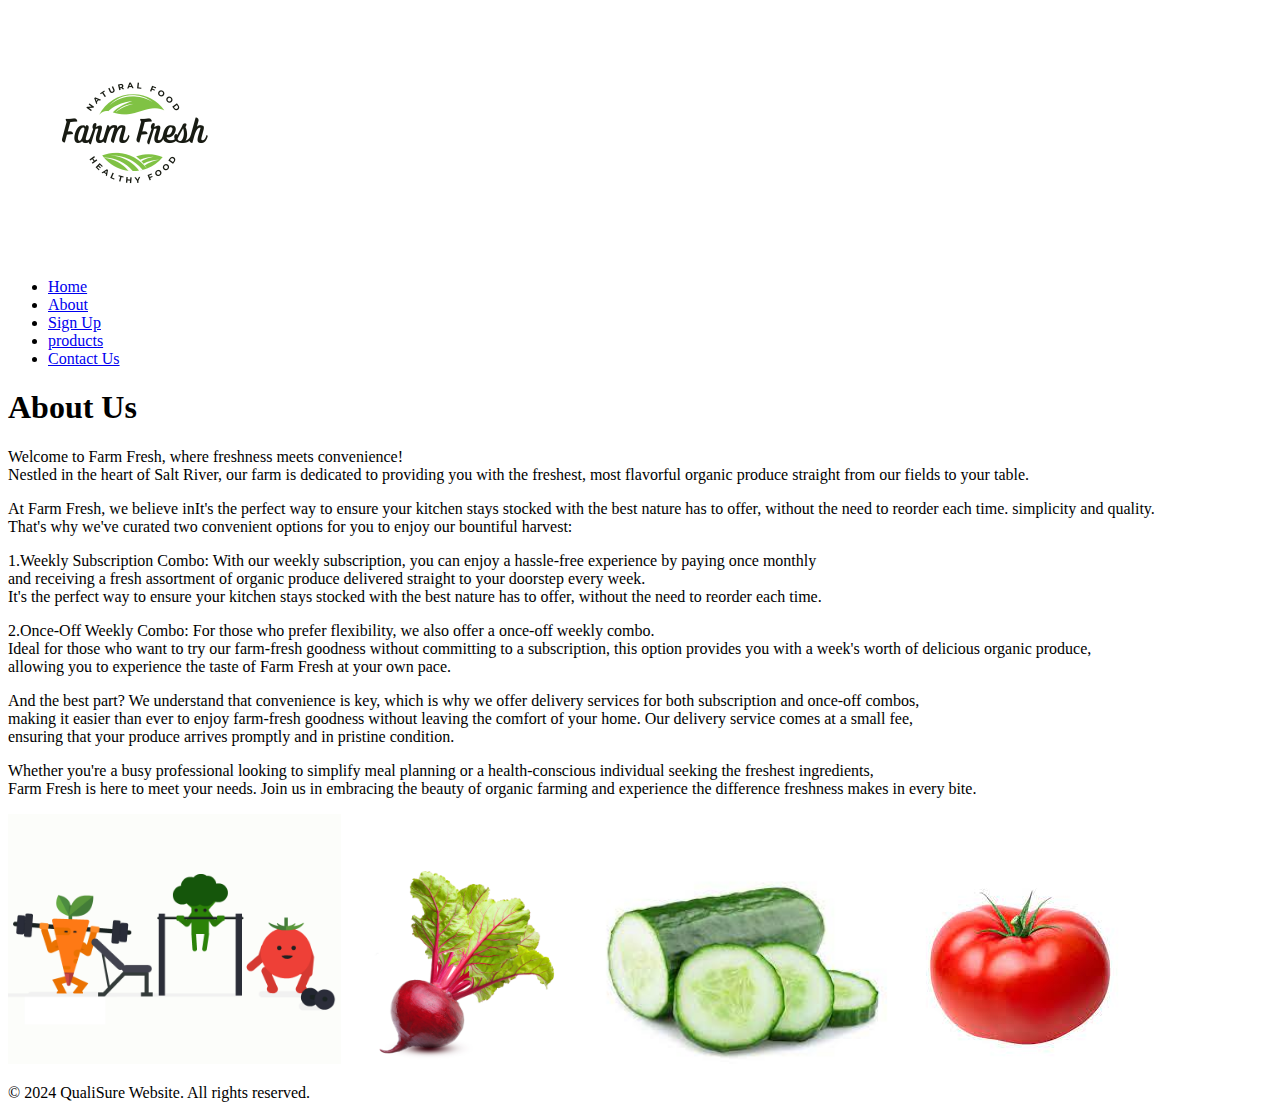
==== about.html @ e78c166e "Merge branch 'main' of https://github.com/Koketso1992/Organic-Fram-Fresh-Vegetables" ====
<!DOCTYPE html>
    <html lang="en">
    <head>
        <meta charset="UTF-8">
        <meta name="viewport" content="width=device-width, initial-scale=1.0">
        <title>About</title>
    </head>
    <body>
        <nav>
            <img src = "images/1.png" height="250">
            <ul>
                <li><a href="index.html">Home</a></li>
                <li><a href="about.html">About</a></li>
                <li><a href="signup.html">Sign Up</a></li>
                <li><a href="products.html">products</a></li>
                <li><a href="contact.html">Contact Us</a></li>
             
            </ul>
        </nav>
        <div class="about-section">
            <h1>About Us</h1> 

            <p>Welcome to Farm Fresh, where freshness meets convenience!<br><span>Nestled in the heart of Salt River, our farm is dedicated to providing you with the freshest, 
                most flavorful organic produce straight from our fields to your table.</span> </p>

                <p>At Farm Fresh, we believe inIt's the perfect way to ensure your kitchen stays stocked with the best nature has to offer, without the need to reorder each time. simplicity and quality. <br>
                That's why we've curated two convenient options for you to enjoy our bountiful harvest:</p>
                <p>1.Weekly Subscription Combo: With our weekly subscription, you can enjoy a hassle-free experience by paying once monthly<br> and receiving a fresh assortment of organic produce delivered straight to your doorstep every week. <br>
                <span>It's the perfect way to ensure your kitchen stays stocked with the best nature has to offer, without the need to reorder each time.</span></p>

                <p>2.Once-Off Weekly Combo: For those who prefer flexibility, we also offer a once-off weekly combo. <br>
                Ideal for those who want to try our farm-fresh goodness without committing to a subscription, this option provides you with a week's worth of delicious organic produce, <br>
                allowing you to experience the taste of Farm Fresh at your own pace.</p>
                <p>And the best part? We understand that convenience is key, which is why we offer delivery services for both subscription and once-off combos,<br>
                making it easier than ever to enjoy farm-fresh goodness without leaving the comfort of your home. Our delivery service comes at a small fee,<br>
                ensuring that your produce arrives promptly and in pristine condition.</p>
                <p>Whether you're a busy professional looking to simplify meal planning or a health-conscious individual seeking the freshest ingredients, <br>
                Farm Fresh is here to meet your needs. Join us in embracing the beauty of organic farming and experience the difference freshness makes in every bite.</p>
                <img src = "images/veg-gym.gif" height="250">
                <img src = "images/beet.jpg" height="200">
                <img src = "images/cucumber.jpeg" height="200">
                <img src = "images/tomato.jpeg" height="200">

          </div>
    </body>
    <footer>
        <p>&copy; 2024 QualiSure Website. All rights reserved.</p>
    </footer>
    
    
    </html>
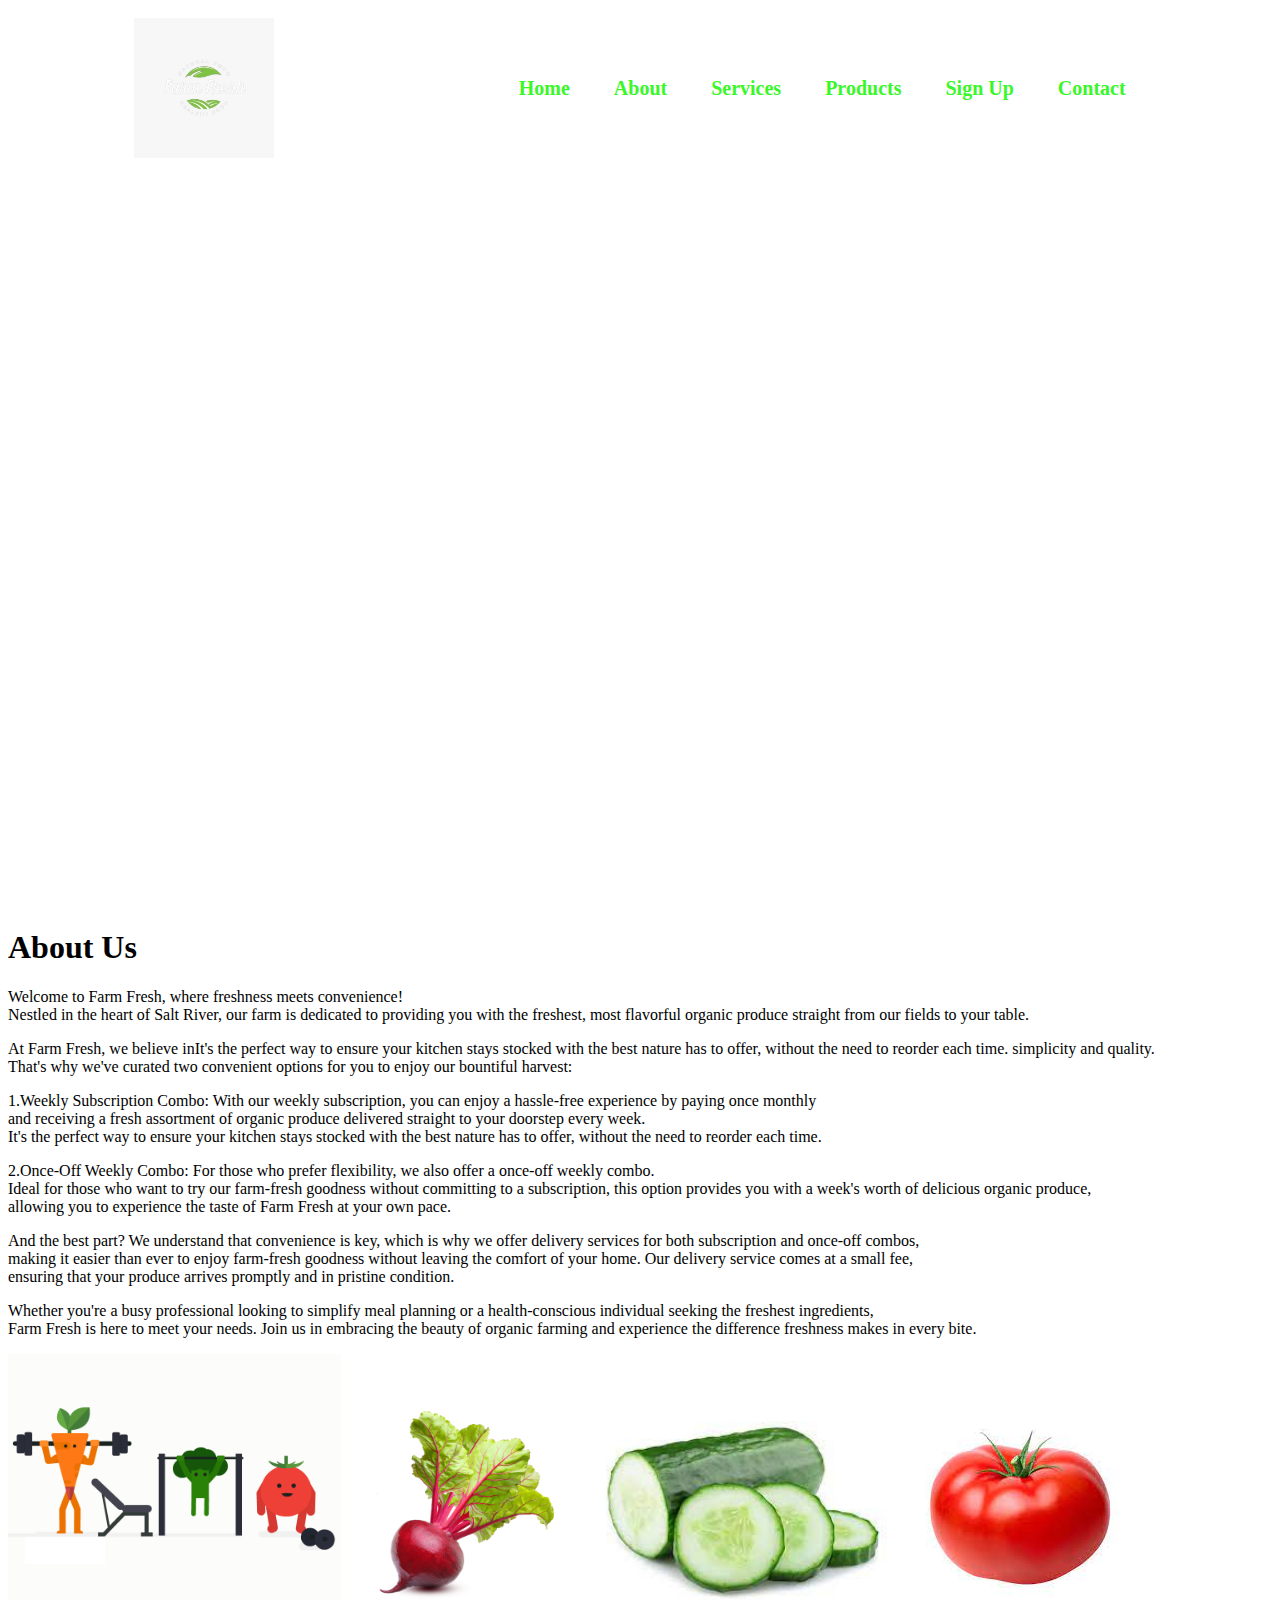
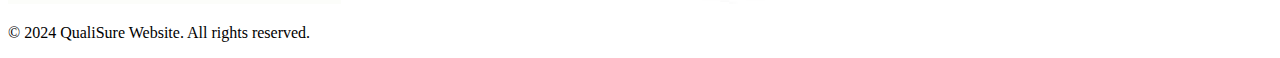
==== commit 55f440e3: "new colours" ====
--- a/about.html
+++ b/about.html
@@ -4,19 +4,25 @@
         <meta charset="UTF-8">
         <meta name="viewport" content="width=device-width, initial-scale=1.0">
         <title>About</title>
+        <link rel="stylesheet" href="style.css">
     </head>
     <body>
-        <nav>
-            <img src = "images/1.png" height="250">
-            <ul>
-                <li><a href="index.html">Home</a></li>
-                <li><a href="about.html">About</a></li>
-                <li><a href="signup.html">Sign Up</a></li>
-                <li><a href="products.html">products</a></li>
-                <li><a href="contact.html">Contact Us</a></li>
-             
-            </ul>
-        </nav>
+        <div id="header">
+            <div class="container">
+                <nav>
+                   <img src="images/logo-new.jpeg" class="logo"> 
+                   <ul>
+                    <li><a href="index.html">Home</a></li>
+                    <li><a href="about.html">About</a></li>
+                    <li><a href="services.html">Services</a></li>
+                    <li><a href="products.html">Products</a></li>
+                    <li><a href="signup.html">Sign Up</a></li>
+                    <li><a href="contact.html">Contact</a></li>
+                
+                   </ul>
+                </nav>
+            </div>
+        </div>
         <div class="about-section">
             <h1>About Us</h1> 
 
--- a/style.css
+++ b/style.css
@@ -0,0 +1,129 @@
+#header{
+  width: 100%;
+  height: 100vh;
+  background-image: url(images/back-image.jpg);
+  background-size: 100%; 
+  background-position: right;
+  background-repeat: no-repeat;
+}
+.container{
+  padding: 10px 10%
+}
+
+nav{
+  display: flex;
+  align-items: center;
+  justify-content: space-between;
+  flex-wrap: wrap;
+
+}
+
+.logo{
+  width: 140px;
+  padding-left: 10pxS;
+}
+
+nav ul li{
+  display: inline-block;
+  list-style: none;
+  margin: 10px 20px;
+}
+
+nav ul li a{
+  color: rgb(57, 247, 40);
+  text-decoration: none;
+  font-size: 20px;
+  position: relative;
+  font-weight: bolder;
+
+}
+
+nav ul li a::after{
+ content: ''; 
+ width: 0%;
+ height: 3px;
+ background:rgb(57, 247, 40);
+ position:absolute;
+ left: 0;
+ bottom: -6px;
+ transition: 0.5s;
+}
+
+nav ul li a:hover::after{
+  width: 100%;
+
+}
+
+.header-text{
+  margin-top: 20%;
+  font-size: 30px;
+}
+
+.header-text h1{
+  font-size: 60px;
+  margin-top: 20px;
+
+}
+
+contact{
+  padding-left: 10px;
+}
+
+.form{
+  margin-left: 10px;
+}
+
+.card {
+  box-shadow: 0 4px 8px 0 rgba(90, 245, 97, 0.2);
+  max-width: 300px;
+  margin: auto;
+  text-align: center;
+  font-family: arial;
+}
+
+.price {
+  color: rgb(24, 23, 23);
+  font-size: 22px;
+}
+
+.card button {
+  border: none;
+  outline: 0;
+  padding: 12px;
+  color: rgb(18, 163, 49);
+  background-color: #14ca23;
+  text-align: center;
+  cursor: pointer;
+  width: 100%;
+  font-size: 18px;
+}
+
+.card button:hover {
+  opacity: 0.7;
+}
+
+/* .signup-button { */
+  /* background-color: #4CAF50; */
+  /* border: none; */
+  /* color: white; */
+  /* padding: 15px 32px; */
+  /* text-align: center; */
+  /* text-decoration: none; */
+  /* display: inline-block; */
+  /* font-size: 16px; */
+  /* margin: 4px 2px; */
+  /* cursor: pointer; */
+/* } */
+/* .signup-form { */
+  /* display: none; */
+  /* position: absolute; */
+  /* top: 100%; */
+  /* left: 0; */
+  /* padding: 10px; */
+  /* background-color: #f9f9f9; */
+  /* border: 1px solid #ccc; */
+  /* border-radius: 5px; */
+/* } */
+/* .signup-container:hover .signup-button { */
+  /* display: none; */
+/* } */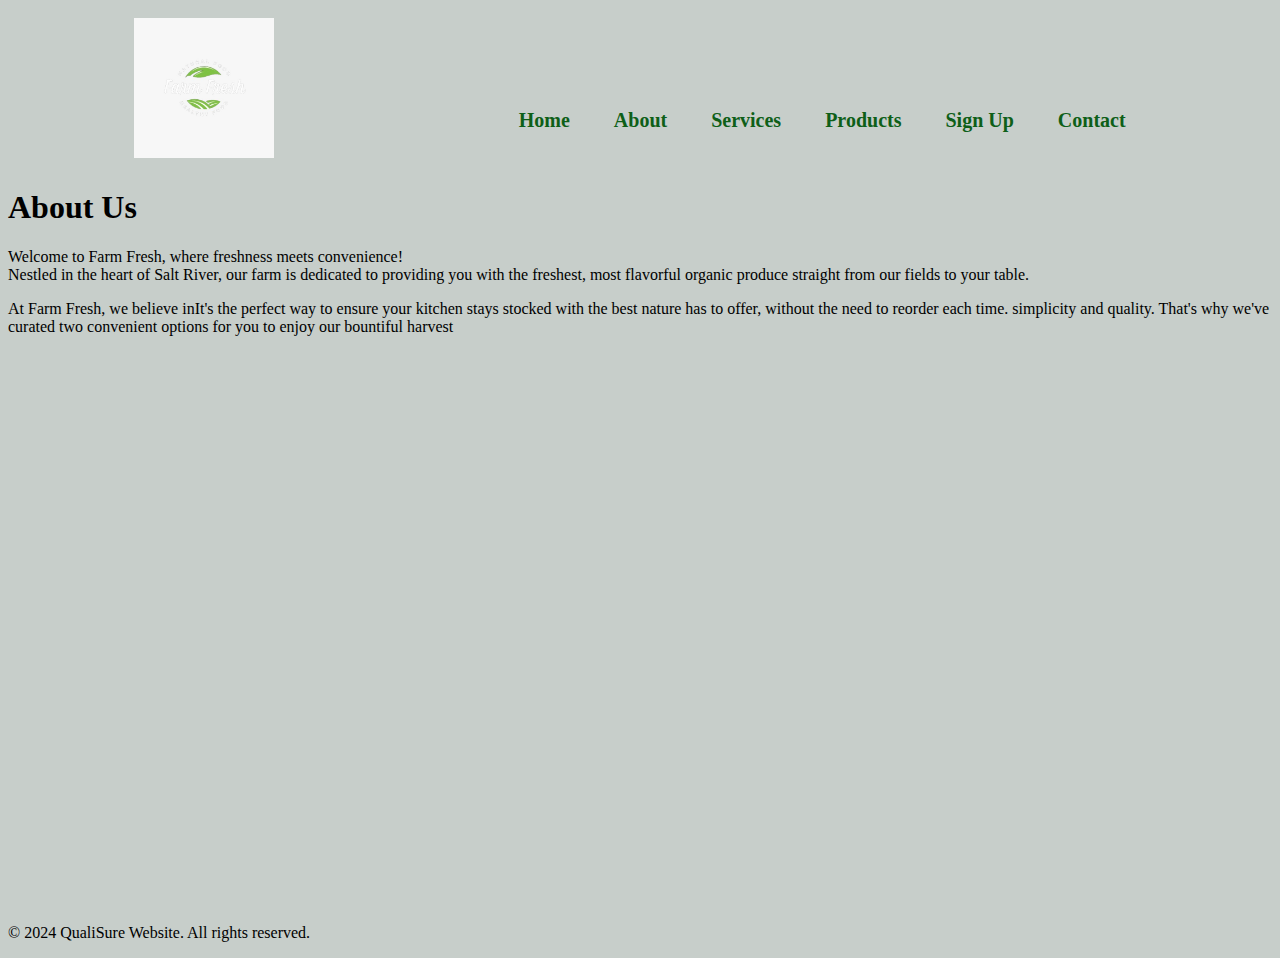
==== commit b9e5714b: "Nam angazi" ====
--- a/about.html
+++ b/about.html
@@ -22,32 +22,20 @@
                    </ul>
                 </nav>
             </div>
+            <div class="about-section">
+                <h1 class="about">About Us</h1> 
+    
+                <p>Welcome to Farm Fresh, where freshness meets convenience!<br><span>Nestled in the heart of Salt River, our farm is dedicated to providing you with the freshest, 
+                    most flavorful organic produce straight from our fields to your table.</span> </p>
+                    
+                    <p>At Farm Fresh, we believe inIt's the perfect way to ensure your kitchen stays stocked with the best nature has to offer, without the need to reorder each time. simplicity and quality.
+                        That's why we've curated two convenient options for you to enjoy our bountiful harvest</p>
+    
+    
+    
+              </div>
         </div>
-        <div class="about-section">
-            <h1>About Us</h1> 
-
-            <p>Welcome to Farm Fresh, where freshness meets convenience!<br><span>Nestled in the heart of Salt River, our farm is dedicated to providing you with the freshest, 
-                most flavorful organic produce straight from our fields to your table.</span> </p>
-
-                <p>At Farm Fresh, we believe inIt's the perfect way to ensure your kitchen stays stocked with the best nature has to offer, without the need to reorder each time. simplicity and quality. <br>
-                That's why we've curated two convenient options for you to enjoy our bountiful harvest:</p>
-                <p>1.Weekly Subscription Combo: With our weekly subscription, you can enjoy a hassle-free experience by paying once monthly<br> and receiving a fresh assortment of organic produce delivered straight to your doorstep every week. <br>
-                <span>It's the perfect way to ensure your kitchen stays stocked with the best nature has to offer, without the need to reorder each time.</span></p>
-
-                <p>2.Once-Off Weekly Combo: For those who prefer flexibility, we also offer a once-off weekly combo. <br>
-                Ideal for those who want to try our farm-fresh goodness without committing to a subscription, this option provides you with a week's worth of delicious organic produce, <br>
-                allowing you to experience the taste of Farm Fresh at your own pace.</p>
-                <p>And the best part? We understand that convenience is key, which is why we offer delivery services for both subscription and once-off combos,<br>
-                making it easier than ever to enjoy farm-fresh goodness without leaving the comfort of your home. Our delivery service comes at a small fee,<br>
-                ensuring that your produce arrives promptly and in pristine condition.</p>
-                <p>Whether you're a busy professional looking to simplify meal planning or a health-conscious individual seeking the freshest ingredients, <br>
-                Farm Fresh is here to meet your needs. Join us in embracing the beauty of organic farming and experience the difference freshness makes in every bite.</p>
-                <img src = "images/veg-gym.gif" height="250">
-                <img src = "images/beet.jpg" height="200">
-                <img src = "images/cucumber.jpeg" height="200">
-                <img src = "images/tomato.jpeg" height="200">
-
-          </div>
+      
     </body>
     <footer>
         <p>&copy; 2024 QualiSure Website. All rights reserved.</p>
--- a/style.css
+++ b/style.css
@@ -1,7 +1,7 @@
 #header{
   width: 100%;
   height: 100vh;
-  background-image: url(images/back-image.jpg);
+  /* background-image: url(images/back-image.jpg); */
   background-size: 100%; 
   background-position: right;
   background-repeat: no-repeat;
@@ -9,10 +9,13 @@
 .container{
   padding: 10px 10%
 }
+body{
+  background-color: rgb(199, 206, 202);
+}
 
 nav{
   display: flex;
-  align-items: center;
+  align-items:self-end;
   justify-content: space-between;
   flex-wrap: wrap;
 
@@ -30,7 +33,7 @@
 }
 
 nav ul li a{
-  color: rgb(57, 247, 40);
+  color:rgb(14, 95, 24);
   text-decoration: none;
   font-size: 20px;
   position: relative;
@@ -42,7 +45,7 @@
  content: ''; 
  width: 0%;
  height: 3px;
- background:rgb(57, 247, 40);
+ background:rgb(4, 58, 11);
  position:absolute;
  left: 0;
  bottom: -6px;
@@ -74,34 +77,43 @@
 }
 
 .card {
-  box-shadow: 0 4px 8px 0 rgba(90, 245, 97, 0.2);
+  box-shadow: 0 4px 8px 0 rgba(24, 240, 60, 0.2);
   max-width: 300px;
   margin: auto;
   text-align: center;
   font-family: arial;
+  border-radius: 10px; 
+  background-color:rgb(100, 247, 100);
 }
 
 .price {
   color: rgb(24, 23, 23);
   font-size: 22px;
+  font-weight: bolder;
 }
 
 .card button {
   border: none;
   outline: 0;
   padding: 12px;
-  color: rgb(18, 163, 49);
-  background-color: #14ca23;
+  color: white;
+  background-color: rgb(14, 63, 22);
   text-align: center;
   cursor: pointer;
   width: 100%;
   font-size: 18px;
+  border-radius: 10px; 
 }
 
 .card button:hover {
   opacity: 0.7;
 }
+.about{
 
+}
+ /* .h1 { */
+  /* margin-bottom: 0%%; */
+ 
 /* .signup-button { */
   /* background-color: #4CAF50; */
   /* border: none; */
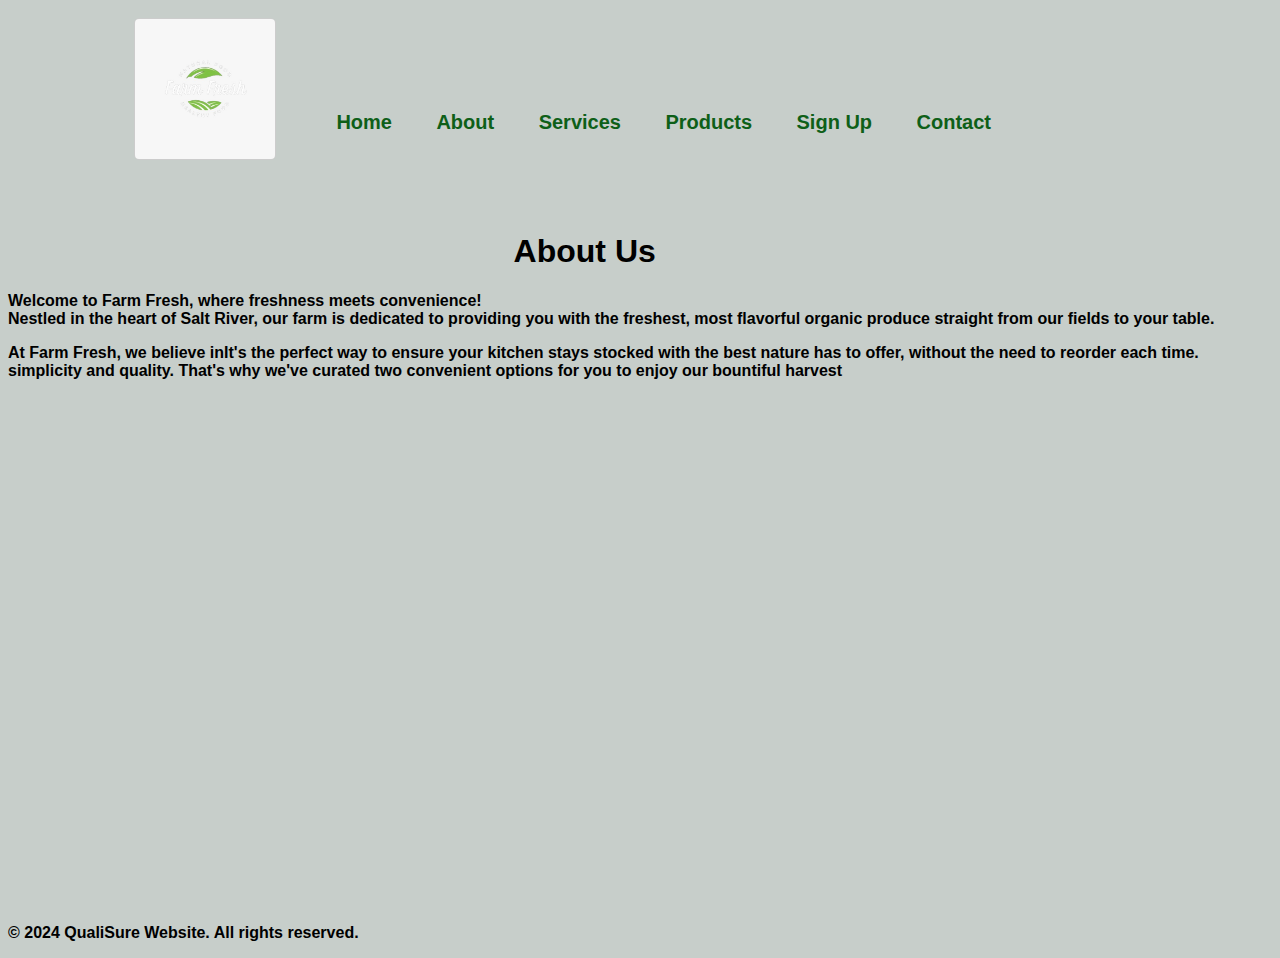
==== commit 2571c15f: "new font" ====
--- a/about.html
+++ b/about.html
@@ -26,7 +26,7 @@
                 <h1 class="about">About Us</h1> 
     
                 <p>Welcome to Farm Fresh, where freshness meets convenience!<br><span>Nestled in the heart of Salt River, our farm is dedicated to providing you with the freshest, 
-                    most flavorful organic produce straight from our fields to your table.</span> </p>
+                   most flavorful organic produce straight from our fields to your table.</span> </p>
                     
                     <p>At Farm Fresh, we believe inIt's the perfect way to ensure your kitchen stays stocked with the best nature has to offer, without the need to reorder each time. simplicity and quality.
                         That's why we've curated two convenient options for you to enjoy our bountiful harvest</p>
--- a/style.css
+++ b/style.css
@@ -11,6 +11,8 @@
 }
 body{
   background-color: rgb(199, 206, 202);
+  font-family:'Gill Sans', 'Gill Sans MT', Calibri, 'Trebuchet MS', sans-serif;
+  font-weight: bolder;
 }
 
 nav{
@@ -68,9 +70,6 @@
 
 }
 
-contact{
-  padding-left: 10px;
-}
 
 .form{
   margin-left: 10px;
@@ -109,7 +108,13 @@
   opacity: 0.7;
 }
 .about{
-
+padding-left: 40%;
+margin-top: 5%;
+
+}
+
+.welcome{
+  text-align: center;
 }
  /* .h1 { */
   /* margin-bottom: 0%%; */
@@ -138,4 +143,66 @@
 /* } */
 /* .signup-container:hover .signup-button { */
   /* display: none; */
-/* } */+/* } */
+ 
+ .header-text{
+  margin-top: 20%;
+  font-size: 30px;
+}
+
+.header-text h1{
+  font-size: 60px;
+  margin-top: 20px;
+
+}
+
+contact{
+  padding-left: 10px;
+}
+
+.form{
+  margin-left: 10px;
+}
+.h1{
+  margin-bottom: 0%;
+  color: rgb(24, 23, 23);;
+}
+.h2{
+  margin-bottom: 0%;
+  color: rgb(24, 23, 23);;
+}
+.h3{
+  margin-bottom: 0%;
+  color: rgb(24, 23, 23);;
+}
+.span{
+  margin-top: 0%;
+  color: rgb(24, 23, 23);;
+
+}
+.p{
+  margin-top: 0%;
+   color: rgb(24, 23, 23);;
+}
+.container {
+  display: flex;
+  justify-content: left;
+  align-items: left;
+}
+
+figure {
+  margin: 20px;
+  text-align: center;
+}
+
+img {
+  width: 200px; 
+  height: auto;
+  border: 1px solid #ccc; 
+  border-radius: 5px;
+}
+
+figcaption {
+  margin-top: 30px;
+  font-style: normal;
+}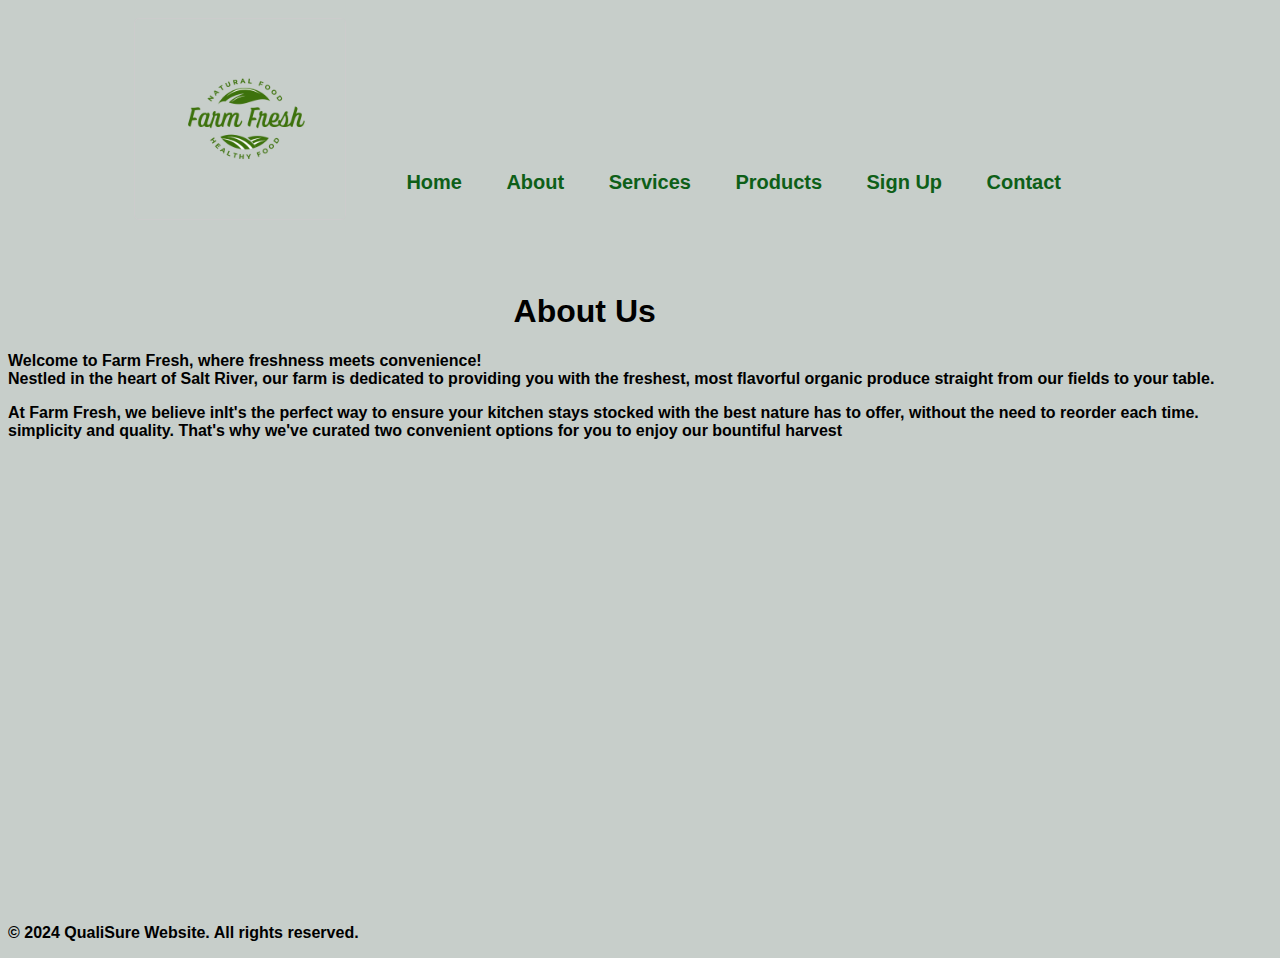
==== commit 72adca31: "new" ====
--- a/about.html
+++ b/about.html
@@ -10,7 +10,7 @@
         <div id="header">
             <div class="container">
                 <nav>
-                   <img src="images/logo-new.jpeg" class="logo"> 
+                   <img src="images/logofarm.png" class="logo"> 
                    <ul>
                     <li><a href="index.html">Home</a></li>
                     <li><a href="about.html">About</a></li>
--- a/style.css
+++ b/style.css
@@ -24,8 +24,8 @@
 }
 
 .logo{
-  width: 140px;
-  padding-left: 10pxS;
+  width: 200px;
+  padding-left: 10px;
 }
 
 nav ul li{
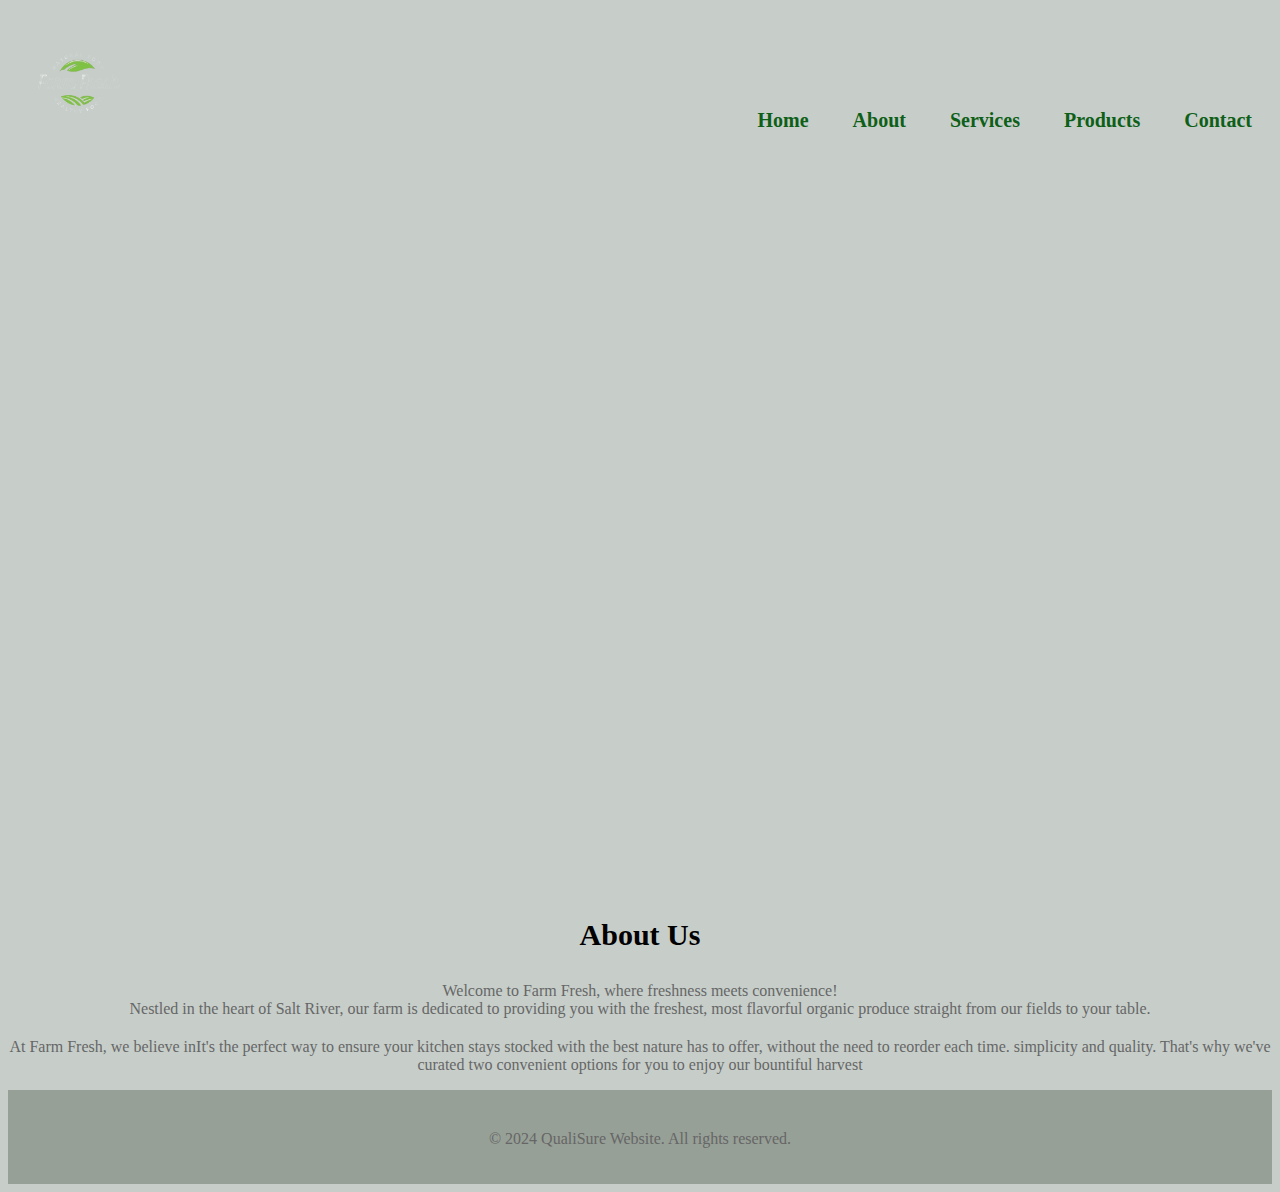
==== commit 7e711524: "Merge branch 'main' of https://github.com/KoketsoMotsikwe/Organic-Fram-Fresh-Vegetables" ====
--- a/about.html
+++ b/about.html
@@ -8,20 +8,19 @@
     </head>
     <body>
         <div id="header">
-            <div class="container">
-                <nav>
-                   <img src="images/logofarm.png" class="logo"> 
-                   <ul>
-                    <li><a href="index.html">Home</a></li>
-                    <li><a href="about.html">About</a></li>
-                    <li><a href="services.html">Services</a></li>
-                    <li><a href="products.html">Products</a></li>
-                    <li><a href="signup.html">Sign Up</a></li>
-                    <li><a href="contact.html">Contact</a></li>
-                
-                   </ul>
-                </nav>
-            </div>
+        
+            <nav>
+               <img src="images/logo without background.png" class="logo" height="150" width="450"> 
+               <ul>
+                <li><a href="index.html">Home</a></li>
+                <li><a href="about.html">About</a></li>
+                <li><a href="services.html">Services</a></li>
+                <li><a href="products.html">Products</a></li>
+                <li><a href="contact.html">Contact</a></li>
+            
+               </ul>
+            </nav>
+        </div>
             <div class="about-section">
                 <h1 class="about">About Us</h1> 
     
@@ -30,12 +29,7 @@
                     
                     <p>At Farm Fresh, we believe inIt's the perfect way to ensure your kitchen stays stocked with the best nature has to offer, without the need to reorder each time. simplicity and quality.
                         That's why we've curated two convenient options for you to enjoy our bountiful harvest</p>
-    
-    
-    
               </div>
-        </div>
-      
     </body>
     <footer>
         <p>&copy; 2024 QualiSure Website. All rights reserved.</p>
--- a/style.css
+++ b/style.css
@@ -11,8 +11,6 @@
 }
 body{
   background-color: rgb(199, 206, 202);
-  font-family:'Gill Sans', 'Gill Sans MT', Calibri, 'Trebuchet MS', sans-serif;
-  font-weight: bolder;
 }
 
 nav{
@@ -24,8 +22,8 @@
 }
 
 .logo{
-  width: 200px;
-  padding-left: 10px;
+  width: 140px;
+  padding-left: 10pxS;
 }
 
 nav ul li{
@@ -40,7 +38,6 @@
   font-size: 20px;
   position: relative;
   font-weight: bolder;
-
 }
 
 nav ul li a::after{
@@ -70,10 +67,11 @@
 
 }
 
-
-.form{
-  margin-left: 10px;
-}
+contact{
+  padding-left: 10px;
+}
+
+
 
 .card {
   box-shadow: 0 4px 8px 0 rgba(24, 240, 60, 0.2);
@@ -107,102 +105,158 @@
 .card button:hover {
   opacity: 0.7;
 }
-.about{
-padding-left: 40%;
-margin-top: 5%;
-
-}
-
-.welcome{
-  text-align: center;
-}
- /* .h1 { */
-  /* margin-bottom: 0%%; */
- 
-/* .signup-button { */
-  /* background-color: #4CAF50; */
-  /* border: none; */
-  /* color: white; */
-  /* padding: 15px 32px; */
-  /* text-align: center; */
-  /* text-decoration: none; */
-  /* display: inline-block; */
-  /* font-size: 16px; */
-  /* margin: 4px 2px; */
-  /* cursor: pointer; */
-/* } */
-/* .signup-form { */
-  /* display: none; */
-  /* position: absolute; */
-  /* top: 100%; */
-  /* left: 0; */
-  /* padding: 10px; */
-  /* background-color: #f9f9f9; */
-  /* border: 1px solid #ccc; */
-  /* border-radius: 5px; */
-/* } */
-/* .signup-container:hover .signup-button { */
-  /* display: none; */
-/* } */
- 
- .header-text{
-  margin-top: 20%;
+.card2 {
+   max-width: 300px;
+   margin: auto;
+   text-align: center;
+   font-family: arial;
+   border-radius: 10px;
+   background-color: hsl(125, 56%, 35%);
+}
+
+/* Contact Page(Sandile) */
+.cont {
+  max-width: 600px;
+  margin: 20px auto;
+  background-color: rgb(151, 160, 151);
+  padding: 20px;
+  border-radius: 5px;
+  box-shadow: 0 0 10px rgba(0,0,0,0.1);
+
+}
+form{
+  color: rgb(14, 63, 22);
+}
+
+h1 {
+  text-align: center;
   font-size: 30px;
-}
-
-.header-text h1{
-  font-size: 60px;
+  margin: 0;
+  padding: 10px;
+}
+label {
+  font-weight: bold;
+}
+input[type="text"],
+input[type="email"],
+textarea {
+  width: 100%;
+  justify-content: center;
+  align-items: center;
+  margin-top: 15%;
+}
+.cards{
+  width: 20%;
+  margin: 15px;
+  box-sizing: border-box;
+}
+input[type="submit"] {
+  width: 100%;
+  padding: 10px;
+  border: none;
+  border-radius: 5px;
+  background-color: rgb(14, 63, 22);
+  color: #fff;
+  cursor: pointer;
+  transition: background-color 0.3s;
+}
+input[type="submit"]:hover {
+  background-color: rgb(14, 63, 22);
+}
+p {
   margin-top: 20px;
-
-}
-
-contact{
-  padding-left: 10px;
-}
-
+  color: #666;
+  text-align: center;
+}
+footer {
+  background-color:  rgb(151, 160, 151);
+  color: #fff;
+  padding: 20px;
+  text-align: center;
+}
+.footer{
+  display: flow-root;
+}
+/* Home page here */
 .form{
   margin-left: 10px;
 }
 .h1{
+
   margin-bottom: 0%;
-  color: rgb(24, 23, 23);;
-}
+
+  color: rgb(24, 23, 23);
+
+}
+
 .h2{
+
   margin-bottom: 0%;
-  color: rgb(24, 23, 23);;
-}
+
+  color: rgb(24, 23, 23);
+
+}
+
 .h3{
+
   margin-bottom: 0%;
-  color: rgb(24, 23, 23);;
-}
+
+  color: rgb(24, 23, 23);
+
+}
+
 .span{
+
   margin-top: 0%;
-  color: rgb(24, 23, 23);;
-
-}
-.p{
-  margin-top: 0%;
-   color: rgb(24, 23, 23);;
-}
+
+  color: rgb(24, 23, 23);
+
+}
+
 .container {
-  display: flex;
+
+  display: grid;
+
+  grid-template-columns: repeat(3,1fr);
+
+  gap: 10px;
+
   justify-content: left;
+
   align-items: left;
-}
-
-figure {
-  margin: 20px;
-  text-align: center;
-}
-
-img {
-  width: 200px; 
-  height: auto;
-  border: 1px solid #ccc; 
-  border-radius: 5px;
-}
-
-figcaption {
-  margin-top: 30px;
-  font-style: normal;
-}+
+}
+.Pro {
+
+  box-shadow: 0 4px 8px 0 rgb(24, 23, 23);
+
+  max-width: 300px;
+
+  border-radius: 10px;
+
+  background-color: rgba(155, 243, 194, 0.2);
+
+  /* margin: auto; */
+
+  text-align: center;
+
+  font-family: arial;
+}
+
+.price {
+
+  color: grey;
+
+  font-size: 22px;
+
+  padding-bottom: 10px;
+
+}
+
+.home-section{
+
+  margin-bottom: 50px;
+
+}
+
+/* Home page here */
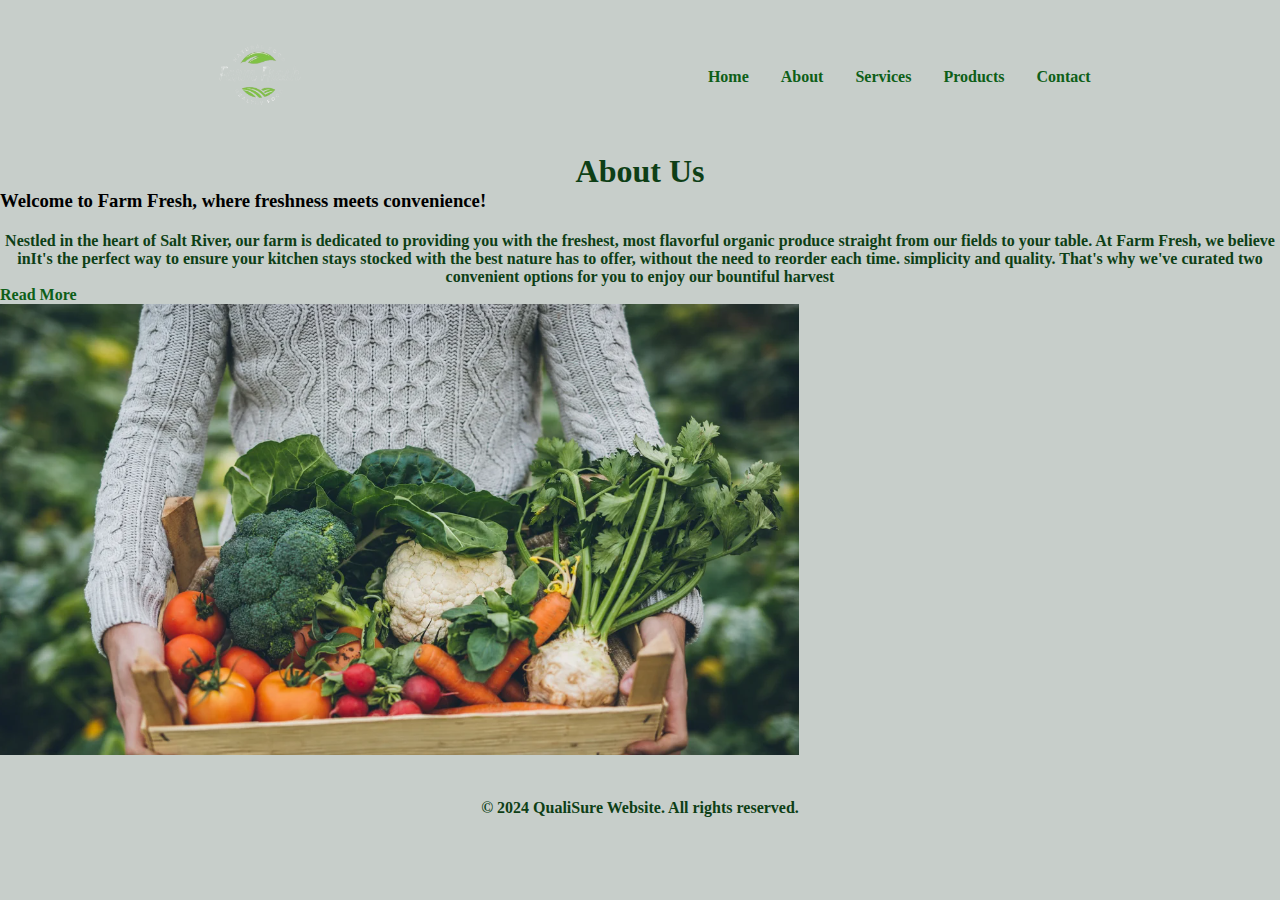
==== commit fde87b4a: "about" ====
--- a/about.html
+++ b/about.html
@@ -7,11 +7,13 @@
         <link rel="stylesheet" href="style.css">
     </head>
     <body>
-        <div id="header">
         
-            <nav>
-               <img src="images/logo without background.png" class="logo" height="150" width="450"> 
-               <ul>
+        
+            <nav id="desktop-nav">
+              <div>
+                <img src="images/logo without background.png" class="logo" height="150" width="450"> 
+              </div> 
+               <ul class="nav-links">
                 <li><a href="index.html">Home</a></li>
                 <li><a href="about.html">About</a></li>
                 <li><a href="services.html">Services</a></li>
@@ -20,16 +22,31 @@
             
                </ul>
             </nav>
-        </div>
-            <div class="about-section">
-                <h1 class="about">About Us</h1> 
-    
-                <p>Welcome to Farm Fresh, where freshness meets convenience!<br><span>Nestled in the heart of Salt River, our farm is dedicated to providing you with the freshest, 
-                   most flavorful organic produce straight from our fields to your table.</span> </p>
-                    
-                    <p>At Farm Fresh, we believe inIt's the perfect way to ensure your kitchen stays stocked with the best nature has to offer, without the need to reorder each time. simplicity and quality.
-                        That's why we've curated two convenient options for you to enjoy our bountiful harvest</p>
-              </div>
+        <section>
+            <div class="about-us">
+                <h1>About Us</h1>
+                <div class="wrapper">
+                    <div class="content">
+                        <h3>Welcome to Farm Fresh, where freshness meets convenience!</h3>
+                        <p>Nestled in the heart of Salt River, our farm is dedicated to providing you with the freshest, 
+                            most flavorful organic produce straight from our fields to your table. At Farm Fresh, we believe inIt's the perfect way to ensure your kitchen stays stocked with the best nature has to offer, without the need to reorder each time. simplicity and quality.
+                            That's why we've curated two convenient options for you to enjoy our bountiful harvest</p>
+                            <div class="button">
+                                <a href="">Read More</a>
+                            </div>
+                            <div class="social">
+                                <a href=""><i class="fab fa-facebook-f"></i></a>
+                                <a href=""><i class="fab fa-twitter"></i></a>
+                                <a href=""><i class="fab fa-instagram"></i></a>
+                            </div>
+                    </div>
+                    <div class="image-sction">
+                        <img src="images/about-pic.png" alt="">
+                    </div>
+                </div>
+            </div>
+        </section>
+        
     </body>
     <footer>
         <p>&copy; 2024 QualiSure Website. All rights reserved.</p>
--- a/style.css
+++ b/style.css
@@ -1,60 +1,53 @@
-#header{
-  width: 100%;
-  height: 100vh;
-  /* background-image: url(images/back-image.jpg); */
-  background-size: 100%; 
-  background-position: right;
-  background-repeat: no-repeat;
-}
-.container{
-  padding: 10px 10%
-}
+*{
+  margin: 0;
+  padding: 0;
+}
+
+
+
 body{
   background-color: rgb(199, 206, 202);
 }
 
-nav{
-  display: flex;
-  align-items:self-end;
-  justify-content: space-between;
-  flex-wrap: wrap;
-
-}
+
 
 .logo{
   width: 140px;
   padding-left: 10pxS;
 }
-
-nav ul li{
-  display: inline-block;
-  list-style: none;
-  margin: 10px 20px;
-}
-
-nav ul li a{
+nav, .nav-links{
+display: flex;
+}
+
+nav{
+  justify-content: space-around;
+  align-items: center;
+  height: 17vh;
+  position: sticky;
+  top: 0;
+}
+
+.nav-links{
+ gap: 2rem;
+ list-style: none;
+ font-size: 1rem;
+}
+
+a{
   color:rgb(14, 95, 24);
   text-decoration: none;
-  font-size: 20px;
-  position: relative;
+  text-decoration-color: none;
   font-weight: bolder;
 }
 
-nav ul li a::after{
- content: ''; 
- width: 0%;
- height: 3px;
- background:rgb(4, 58, 11);
- position:absolute;
- left: 0;
- bottom: -6px;
- transition: 0.5s;
-}
-
-nav ul li a:hover::after{
-  width: 100%;
-
-}
+a:hover{
+  color: rgb(4, 58, 11);
+  text-decoration: underline;
+  text-underline-offset: 1rem;
+  text-decoration-color:  rgb(4, 58, 11);
+}
+
+
 
 .header-text{
   margin-top: 20%;
@@ -71,7 +64,9 @@
   padding-left: 10px;
 }
 
-
+.form{
+  margin-left: 10px;
+}
 
 .card {
   box-shadow: 0 4px 8px 0 rgba(24, 240, 60, 0.2);
@@ -124,15 +119,14 @@
   box-shadow: 0 0 10px rgba(0,0,0,0.1);
 
 }
-form{
+
+h1 {
+  text-align: center;
   color: rgb(14, 63, 22);
 }
-
-h1 {
-  text-align: center;
-  font-size: 30px;
-  margin: 0;
-  padding: 10px;
+form {
+  margin-top: 20px;
+  color:rgb(14, 63, 22);
 }
 label {
   font-weight: bold;
@@ -141,13 +135,10 @@
 input[type="email"],
 textarea {
   width: 100%;
-  justify-content: center;
-  align-items: center;
-  margin-top: 15%;
-}
-.cards{
-  width: 20%;
-  margin: 15px;
+  padding: 10px;
+  margin-bottom: 10px;
+  border: 1px solid #ccc;
+  border-radius: 5px;
   box-sizing: border-box;
 }
 input[type="submit"] {
@@ -165,98 +156,69 @@
 }
 p {
   margin-top: 20px;
-  color: #666;
-  text-align: center;
+  color: rgb(14, 63, 22);
+  text-align: center;
+  font-weight: bolder;
 }
 footer {
-  background-color:  rgb(151, 160, 151);
+
   color: #fff;
   padding: 20px;
   text-align: center;
 }
-.footer{
-  display: flow-root;
-}
-/* Home page here */
-.form{
-  margin-left: 10px;
-}
+.footer {
+  display: flex;
+  justify-content: center;
+  align-items: center;
+  margin-bottom: 20px;
+}
+iframe {
+  margin-top: 20px;
+}
+
+/* home */
+
 .h1{
 
   margin-bottom: 0%;
-
-  color: rgb(24, 23, 23);
-
+  color: rgb(24, 23, 23);
 }
 
 .h2{
-
   margin-bottom: 0%;
-
-  color: rgb(24, 23, 23);
-
-}
-
+  color: rgb(24, 23, 23);
+}
 .h3{
-
   margin-bottom: 0%;
-
-  color: rgb(24, 23, 23);
-
-}
-
+  color: rgb(24, 23, 23);
+}
 .span{
-
   margin-top: 0%;
-
-  color: rgb(24, 23, 23);
-
-}
-
+  color: rgb(24, 23, 23);
+}
 .container {
-
   display: grid;
-
   grid-template-columns: repeat(3,1fr);
-
   gap: 10px;
-
   justify-content: left;
-
   align-items: left;
-
 }
 .Pro {
-
   box-shadow: 0 4px 8px 0 rgb(24, 23, 23);
-
   max-width: 300px;
-
   border-radius: 10px;
-
   background-color: rgba(155, 243, 194, 0.2);
-
   /* margin: auto; */
-
-  text-align: center;
-
+  text-align: center;
   font-family: arial;
 }
 
 .price {
-
   color: grey;
-
   font-size: 22px;
-
   padding-bottom: 10px;
-
-}
-
+}
 .home-section{
-
   margin-bottom: 50px;
-
-}
-
-/* Home page here */
+}
+/* home */
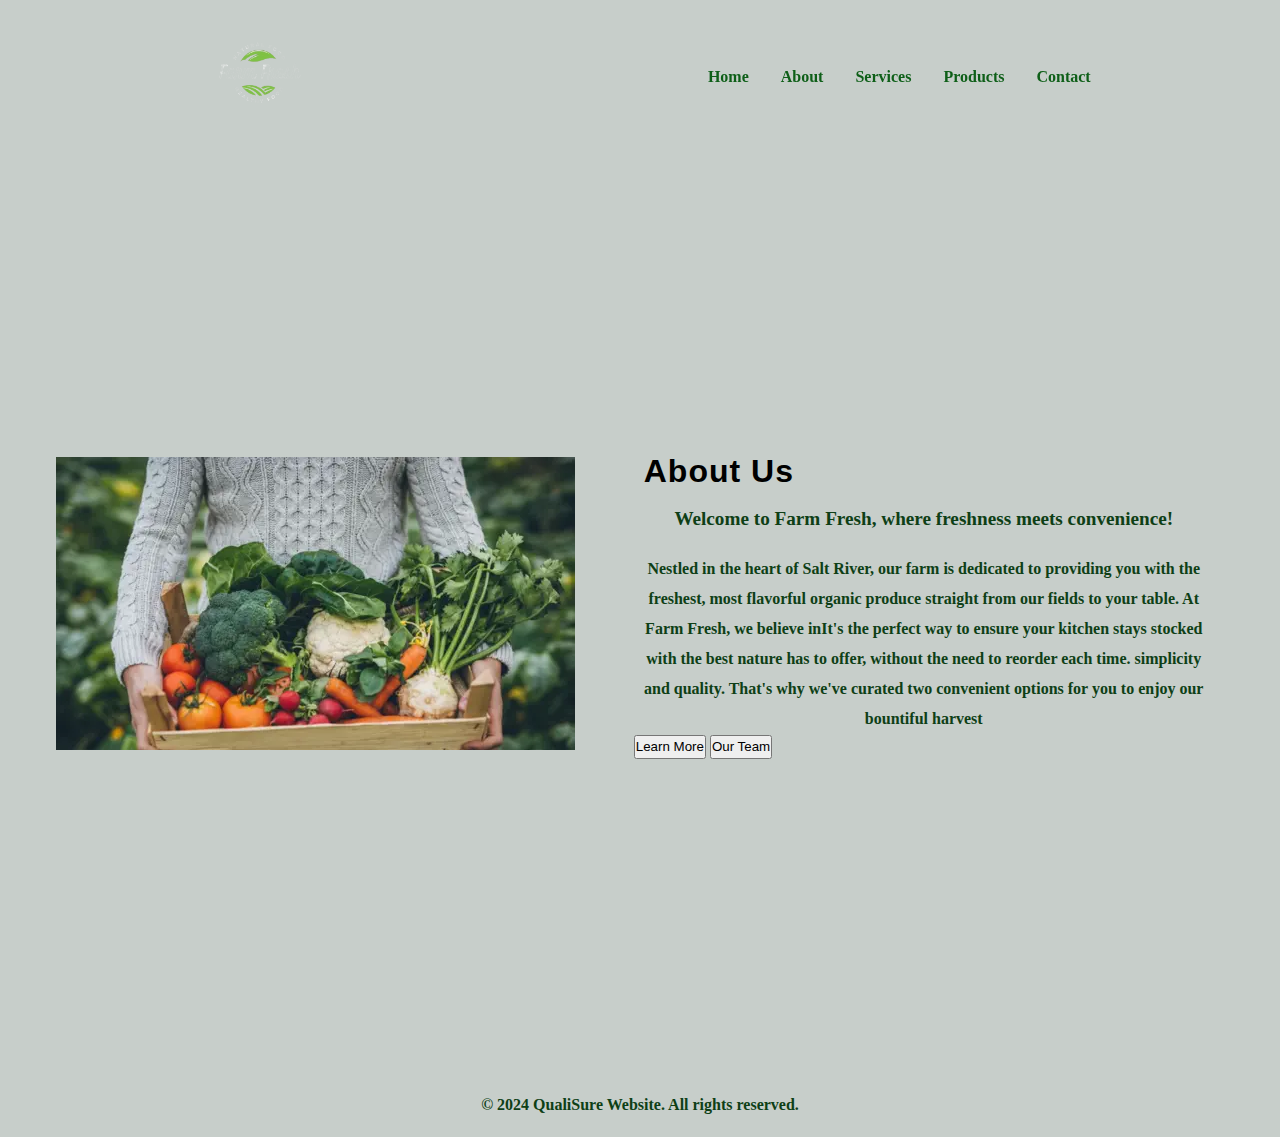
==== commit 85d67cd9: "Merge branch 'main' of https://github.com/Koketso1992/Organic-Fram-Fresh-Vegetables" ====
--- a/about.html
+++ b/about.html
@@ -22,27 +22,19 @@
             
                </ul>
             </nav>
-        <section>
-            <div class="about-us">
-                <h1>About Us</h1>
-                <div class="wrapper">
-                    <div class="content">
-                        <h3>Welcome to Farm Fresh, where freshness meets convenience!</h3>
-                        <p>Nestled in the heart of Salt River, our farm is dedicated to providing you with the freshest, 
-                            most flavorful organic produce straight from our fields to your table. At Farm Fresh, we believe inIt's the perfect way to ensure your kitchen stays stocked with the best nature has to offer, without the need to reorder each time. simplicity and quality.
-                            That's why we've curated two convenient options for you to enjoy our bountiful harvest</p>
-                            <div class="button">
-                                <a href="">Read More</a>
-                            </div>
-                            <div class="social">
-                                <a href=""><i class="fab fa-facebook-f"></i></a>
-                                <a href=""><i class="fab fa-twitter"></i></a>
-                                <a href=""><i class="fab fa-instagram"></i></a>
-                            </div>
-                    </div>
-                    <div class="image-sction">
-                        <img src="images/about-pic.png" alt="">
-                    </div>
+        <section class="about">
+            <div class="main">
+                <img src="images/about-pic_65.png">
+                <div class="all-text">
+                    <h4>About Us</h4>
+                    <h1>Welcome to Farm Fresh, where freshness meets convenience!</h1>
+                    <p>Nestled in the heart of Salt River, our farm is dedicated to providing you with the freshest, 
+                        most flavorful organic produce straight from our fields to your table. At Farm Fresh, we believe inIt's the perfect way to ensure your kitchen stays stocked with the best nature has to offer, without the need to reorder each time. simplicity and quality.
+                        That's why we've curated two convenient options for you to enjoy our bountiful harvest</p>
+                        <div class="btn">
+                            <button type="button">Learn More</button>
+                            <button type="button">Our Team</button>
+                        </div>
                 </div>
             </div>
         </section>
--- a/style.css
+++ b/style.css
@@ -1,12 +1,16 @@
 *{
   margin: 0;
   padding: 0;
+  box-sizing: border-box;
+  line-height:1.5;
 }
 
 
 
 body{
   background-color: rgb(199, 206, 202);
+  width:100;
+  min-height:100vh
 }
 
 
@@ -15,6 +19,7 @@
   width: 140px;
   padding-left: 10pxS;
 }
+
 nav, .nav-links{
 display: flex;
 }
@@ -182,6 +187,7 @@
 
   margin-bottom: 0%;
   color: rgb(24, 23, 23);
+  text-align: left;
 }
 
 .h2{
@@ -222,3 +228,57 @@
   margin-bottom: 50px;
 }
 /* home */
+
+/* About Section */
+
+.about{
+  height: 100vh;
+width: 100%;
+display: flex;
+justify-content: center;
+align-items: center;
+}
+
+.about .main .img{
+width: 580px;
+max-width: 100px;
+height: auto;
+padding: 0 10px;
+}
+
+.all-text{
+  width: 600px;
+  max-width: 100%;
+  padding: 0 10px;
+}
+
+.main{
+  width: 1290px;
+  max-width: 95%;
+  margin: 0 auto;
+  display: flex;
+  flex-wrap: wrap;
+  align-items: center;
+  justify-content: space-around;
+}
+
+.all-text h4{
+  font-family:Arial, Helvetica, sans-serif;
+  font-size: 2rem;
+  letter-spacing: 1px;
+  font-weight: bolder;
+  margin-bottom: 10px;
+  padding-left: 10px;
+}
+
+.all-text h1{
+  font-size: 1.2rem;
+  font-weight: bolder;
+  margin-bottom: 20px;
+}
+
+.all-text p{
+  font-family: Cambria, Cochin, Georgia, Times, 'Times New Roman', serif;
+  font-size: 1rem;
+  line-height: 30px;
+}
